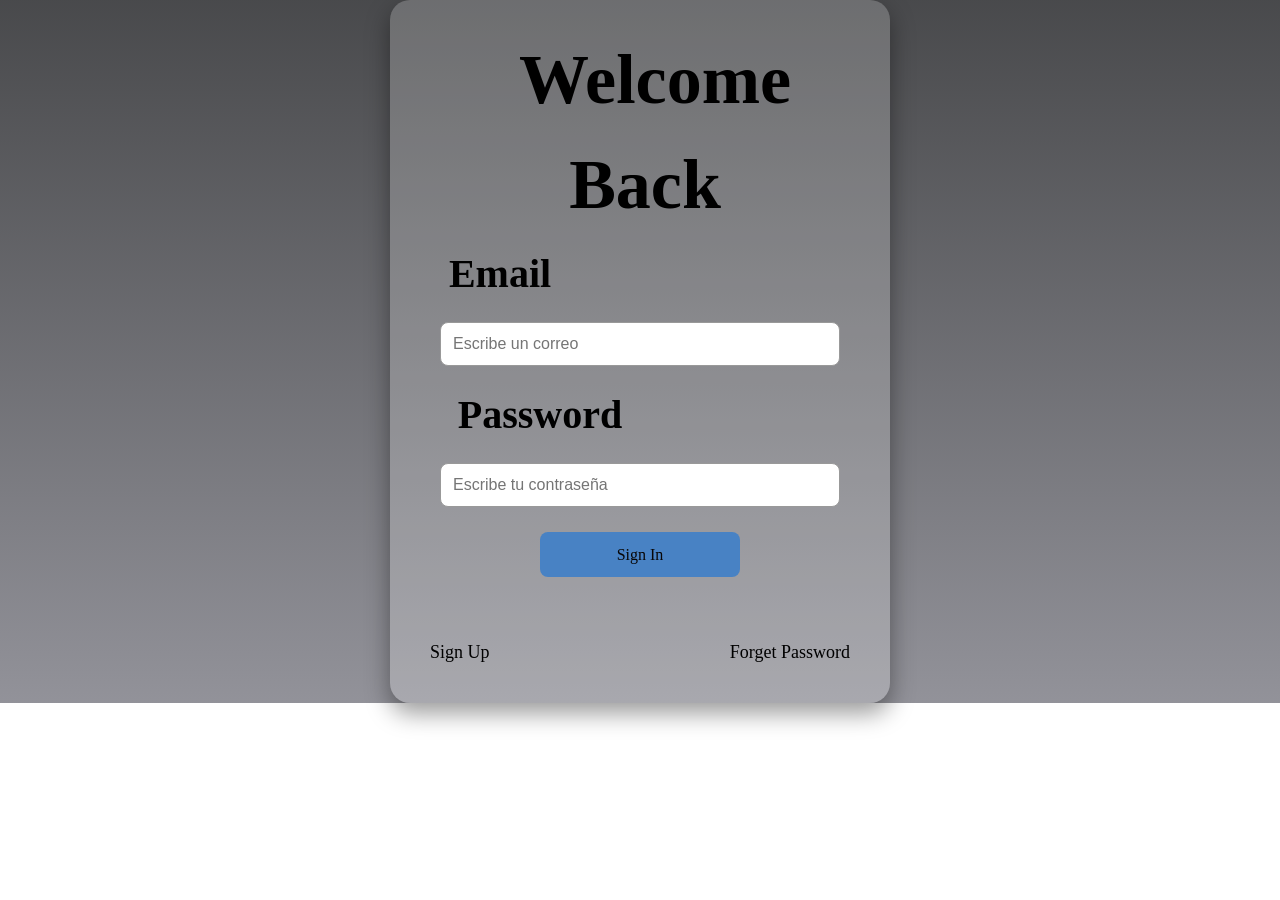
==== index.html @ 8098d345 "Actualización en todo el diseño" ====
<!DOCTYPE html>
<html lang="es">
<head>
    <meta charset="UTF-8">
    <meta name="viewport" content="width=device-width, initial-scale=1.0">
    <title>Login</title>
    <link rel="stylesheet" href="css/styles.css">
</head>
<body>

    <main class="contenidoGeneral">

        <div class="container">

            <header class="titulo">
                <h1>Welcome</h1>
            </header>
            <header class="titulo1">
                <h1>Back</h1>
            </header>

            

            <h3>Email</h3>
            <input type="email" placeholder="Escribe un correo">

            <h2>Password</h2>
            <input type="password" placeholder="Escribe tu contraseña">

            <div class="boton1">
                <a href="#">Sign In</a>
            </div>

            <div class="botones">
                <a href="#" class="signu">Sign Up</a>

                <a href="#" class="forget">Forget Password</a>
            </div>

        </div>

    </main>

</body>
</html>
---- css/styles.css ----
*{
    margin: 0;
    padding: 0;
    box-sizing: border-box;
}

body{
    font-family: Arial, Helvetica, sans-serif;
}


.titulo{
    display: flex;
    justify-content: center;
    align-items: center;
}

.titulo h1{
    font-size: 70px;
    font-family: "Righteous", cursive;
    margin-left: 30px;
}

.titulo1{
    display: flex;
    justify-content: center;
    align-items: center;
}

.titulo1 h1{
    font-size: 70px;
    font-family: "Righteous", cursive;
    margin-left: 10px;
}


.contenidoGeneral{
    min-height: calc(100vh - 220px);
    background: linear-gradient(to top,rgba(119,119,128,.8),rgba(27,28,31,.8)), url(../img/P9.jpeg) no-repeat center center;
    display: flex;
    justify-content: center;
    align-items: center;
}

.container{
    width: 700px;
    background: linear-gradient(to top,rgba(128, 128, 180, 0.8),rgba(188, 193, 207, 0.8));
    padding: 50px;
    border-radius: 15px;
    box-shadow: 0 10px 25px rgba(0,0,0,.4);
    display: flex;
    flex-direction: column;
    align-items: center;
    gap: 25px;
}



.container h2{
    font-size: 40px;
    font-family: "Righteous", cursive;
    margin-left: -200px;
}

.container h3{
    font-size: 40px;
    font-family: "Righteous", cursive;
    margin-left: -280px;
}

.container input{
    width: 400px;
    padding: 12px;
    font-size: 16px;
    border-radius: 8px;
    border: 1px solid #999;
}

.container a{
    text-decoration: none;
    color: #080913;
    font-family: "Righteous", cursive;
}

.container .boton1 a{
    display: flex;
    justify-content: center; 
    align-items: center;  
    width: 200px;
    height: 45px;
    background: #4882c4;
    color: #080606;
    text-decoration: none;
    border-radius: 8px;
    transition: .3s;
}

.container .boton1 a:hover{
    background-color: rgb(149, 177, 194);
}

.container{
    width: 500px;
    padding: 40px;
    border-radius: 20px;
    background: rgba(255,255,255,.2);
}

.botones{
    display: flex;
    justify-content: space-between; 
    width: 100%;
    margin-top: 40px;
}

.botones a{
    text-decoration: none;
    color: #000;
    font-size: 18px;
}

.botones a:hover{
    text-decoration: underline;
}
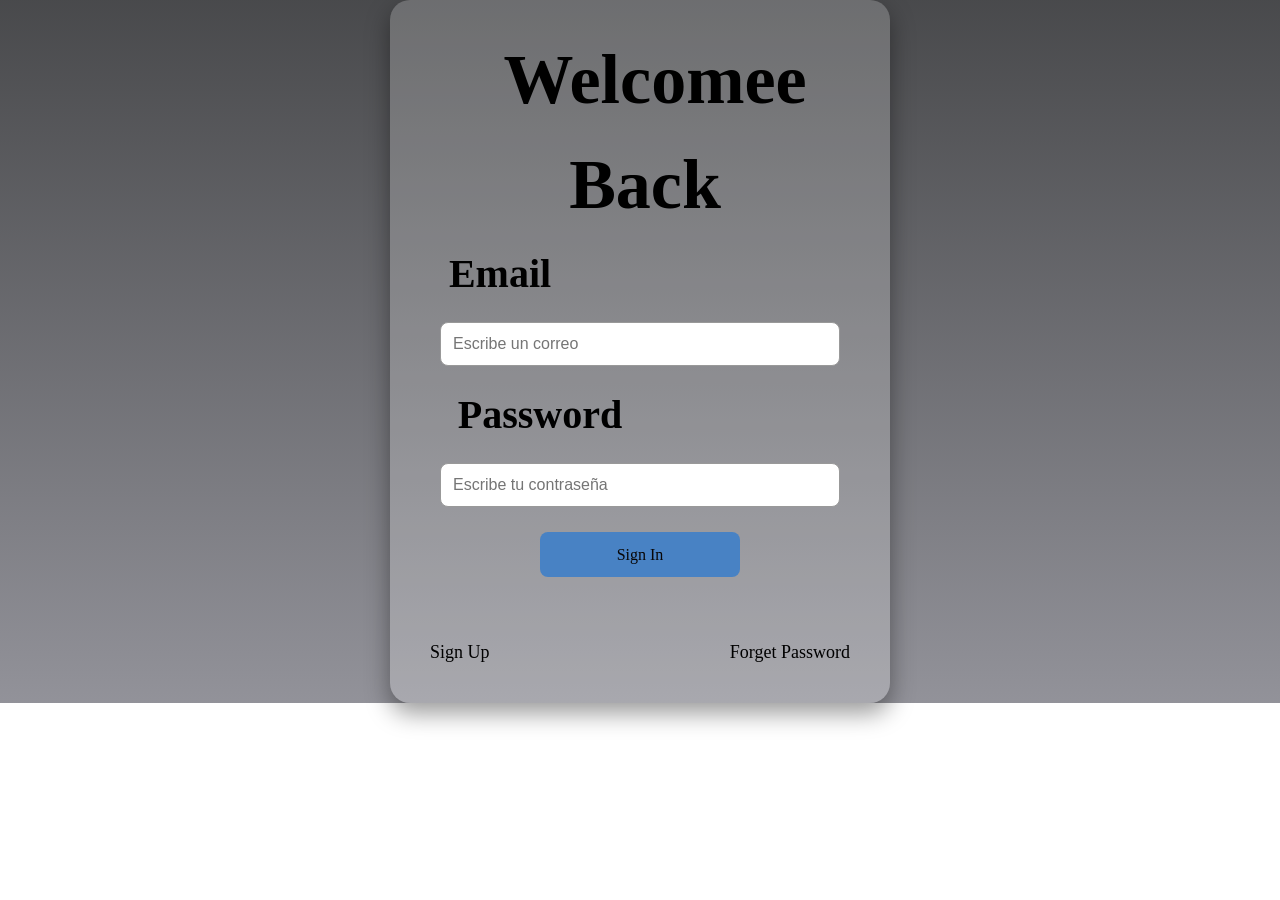
==== commit 524dd43e: "cambio en el nombre" ====
--- a/index.html
+++ b/index.html
@@ -13,7 +13,7 @@
         <div class="container">
 
             <header class="titulo">
-                <h1>Welcome</h1>
+                <h1>Welcomee</h1>
             </header>
             <header class="titulo1">
                 <h1>Back</h1>
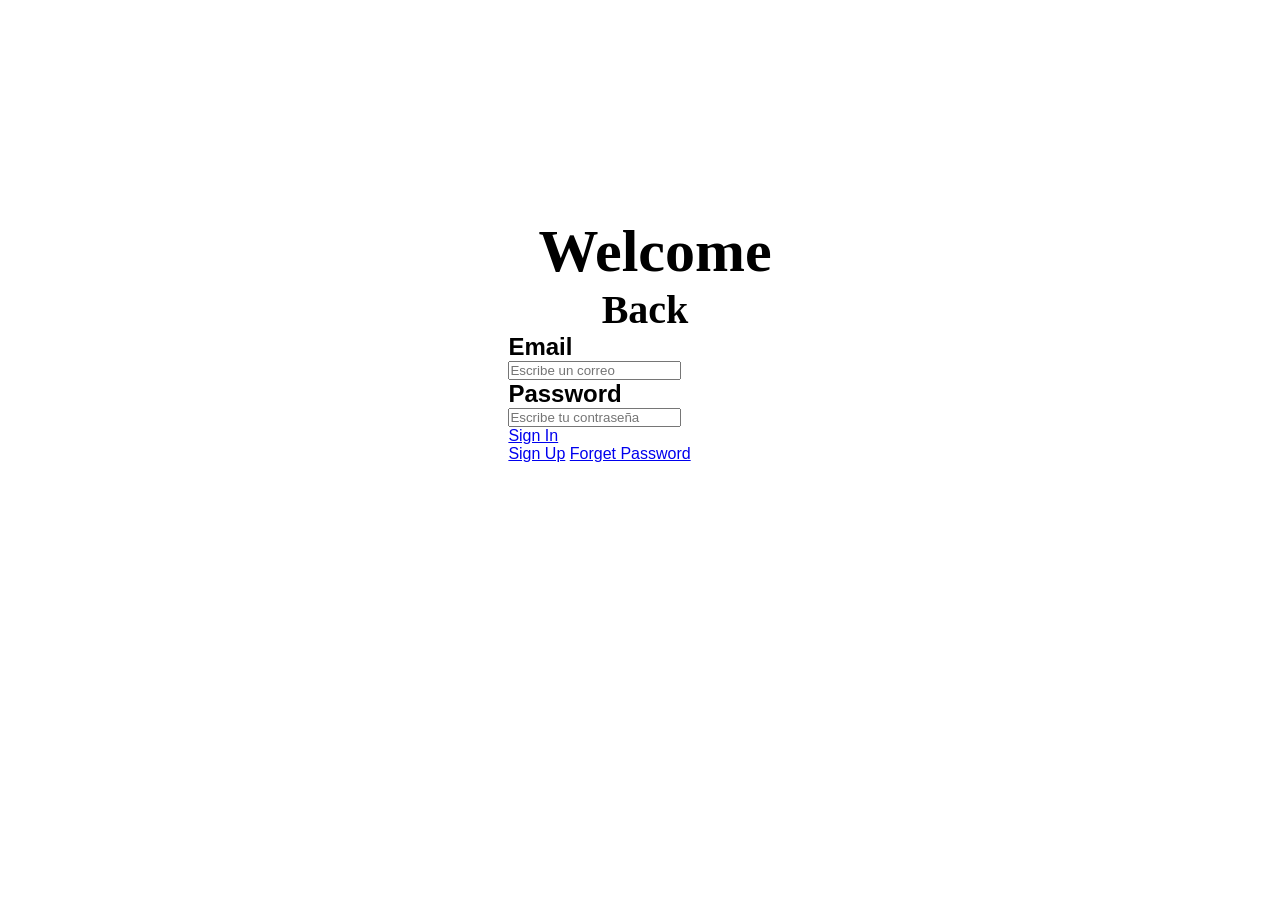
==== commit 06782e5d: "cambio por bobo" ====
--- a/index.html
+++ b/index.html
@@ -13,7 +13,7 @@
         <div class="container">
 
             <header class="titulo">
-                <h1>Welcomee</h1>
+                <h1>Welcome</h1>
             </header>
             <header class="titulo1">
                 <h1>Back</h1>
@@ -21,7 +21,7 @@
 
             
 
-            <h3>Email</h3>
+            <h2>Email</h3>
             <input type="email" placeholder="Escribe un correo">
 
             <h2>Password</h2>
--- a/css/styles.css
+++ b/css/styles.css
@@ -15,20 +15,20 @@
     align-items: center;
 }
 
-.titulo h1{
-    font-size: 70px;
-    font-family: "Righteous", cursive;
-    margin-left: 30px;
-}
-
 .titulo1{
     display: flex;
     justify-content: center;
     align-items: center;
 }
 
+.titulo h1{
+    font-size: 60px;
+    font-family: "Righteous", cursive;
+    margin-left: 30px;
+}
+
 .titulo1 h1{
-    font-size: 70px;
+    font-size: 40px;
     font-family: "Righteous", cursive;
     margin-left: 10px;
 }
@@ -36,89 +36,7 @@
 
 .contenidoGeneral{
     min-height: calc(100vh - 220px);
-    background: linear-gradient(to top,rgba(119,119,128,.8),rgba(27,28,31,.8)), url(../img/P9.jpeg) no-repeat center center;
     display: flex;
     justify-content: center;
     align-items: center;
 }
-
-.container{
-    width: 700px;
-    background: linear-gradient(to top,rgba(128, 128, 180, 0.8),rgba(188, 193, 207, 0.8));
-    padding: 50px;
-    border-radius: 15px;
-    box-shadow: 0 10px 25px rgba(0,0,0,.4);
-    display: flex;
-    flex-direction: column;
-    align-items: center;
-    gap: 25px;
-}
-
-
-
-.container h2{
-    font-size: 40px;
-    font-family: "Righteous", cursive;
-    margin-left: -200px;
-}
-
-.container h3{
-    font-size: 40px;
-    font-family: "Righteous", cursive;
-    margin-left: -280px;
-}
-
-.container input{
-    width: 400px;
-    padding: 12px;
-    font-size: 16px;
-    border-radius: 8px;
-    border: 1px solid #999;
-}
-
-.container a{
-    text-decoration: none;
-    color: #080913;
-    font-family: "Righteous", cursive;
-}
-
-.container .boton1 a{
-    display: flex;
-    justify-content: center; 
-    align-items: center;  
-    width: 200px;
-    height: 45px;
-    background: #4882c4;
-    color: #080606;
-    text-decoration: none;
-    border-radius: 8px;
-    transition: .3s;
-}
-
-.container .boton1 a:hover{
-    background-color: rgb(149, 177, 194);
-}
-
-.container{
-    width: 500px;
-    padding: 40px;
-    border-radius: 20px;
-    background: rgba(255,255,255,.2);
-}
-
-.botones{
-    display: flex;
-    justify-content: space-between; 
-    width: 100%;
-    margin-top: 40px;
-}
-
-.botones a{
-    text-decoration: none;
-    color: #000;
-    font-size: 18px;
-}
-
-.botones a:hover{
-    text-decoration: underline;
-}
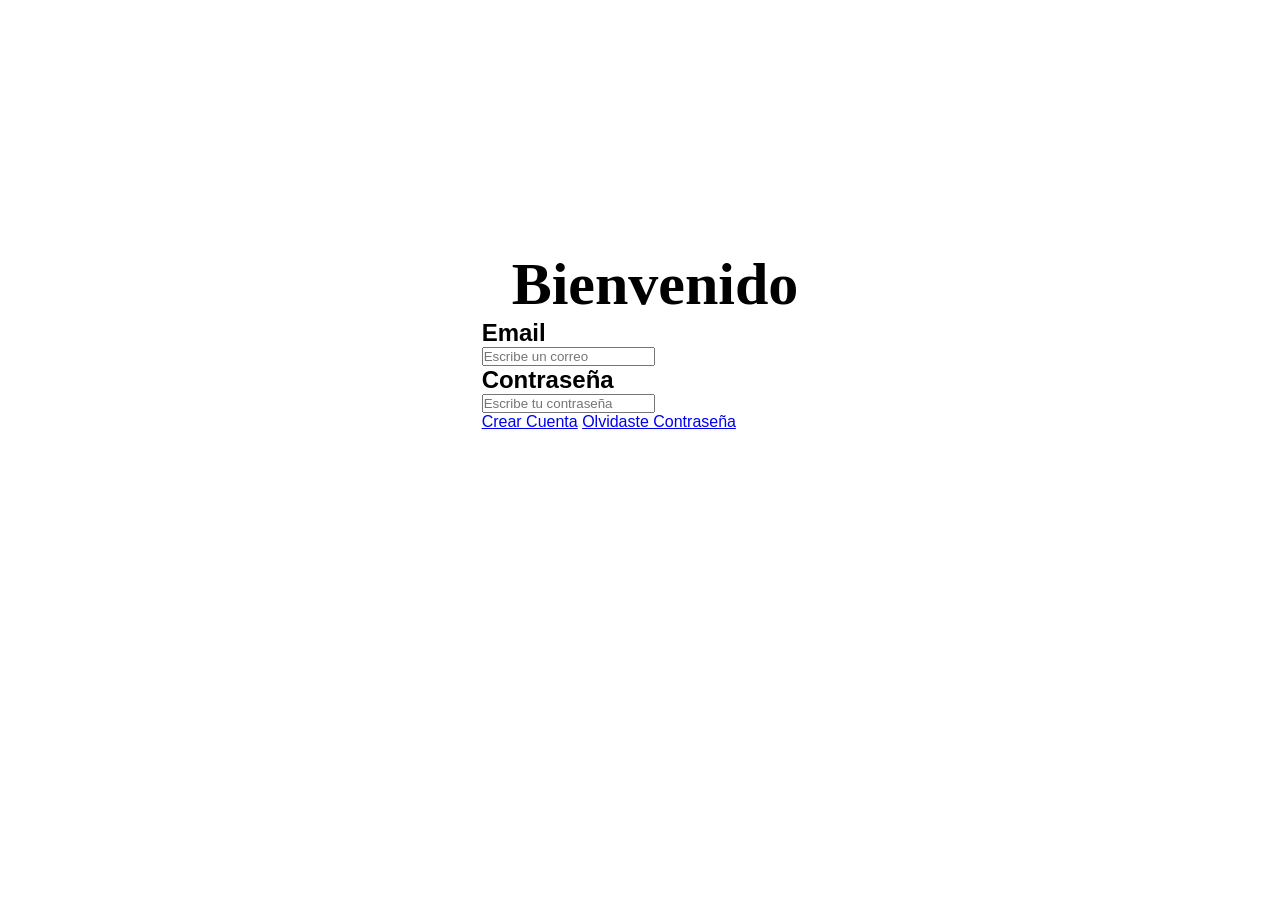
==== commit 1f60cf32: "cambio general" ====
--- a/index.html
+++ b/index.html
@@ -13,10 +13,7 @@
         <div class="container">
 
             <header class="titulo">
-                <h1>Welcome</h1>
-            </header>
-            <header class="titulo1">
-                <h1>Back</h1>
+                <h1>Bienvenido</h1>
             </header>
 
             
@@ -24,17 +21,13 @@
             <h2>Email</h3>
             <input type="email" placeholder="Escribe un correo">
 
-            <h2>Password</h2>
+            <h2>Contraseña</h2>
             <input type="password" placeholder="Escribe tu contraseña">
 
             <div class="boton1">
-                <a href="#">Sign In</a>
-            </div>
+                <a href="CrearCuenta/index.html" class="crearCuenta">Crear Cuenta</a>
 
-            <div class="botones">
-                <a href="#" class="signu">Sign Up</a>
-
-                <a href="#" class="forget">Forget Password</a>
+                <a href="#" class="olvidasteContraseña">Olvidaste Contraseña</a>
             </div>
 
         </div>
--- a/css/styles.css
+++ b/css/styles.css
@@ -15,24 +15,11 @@
     align-items: center;
 }
 
-.titulo1{
-    display: flex;
-    justify-content: center;
-    align-items: center;
-}
-
 .titulo h1{
     font-size: 60px;
     font-family: "Righteous", cursive;
     margin-left: 30px;
 }
-
-.titulo1 h1{
-    font-size: 40px;
-    font-family: "Righteous", cursive;
-    margin-left: 10px;
-}
-
 
 .contenidoGeneral{
     min-height: calc(100vh - 220px);
@@ -40,3 +27,4 @@
     justify-content: center;
     align-items: center;
 }
+
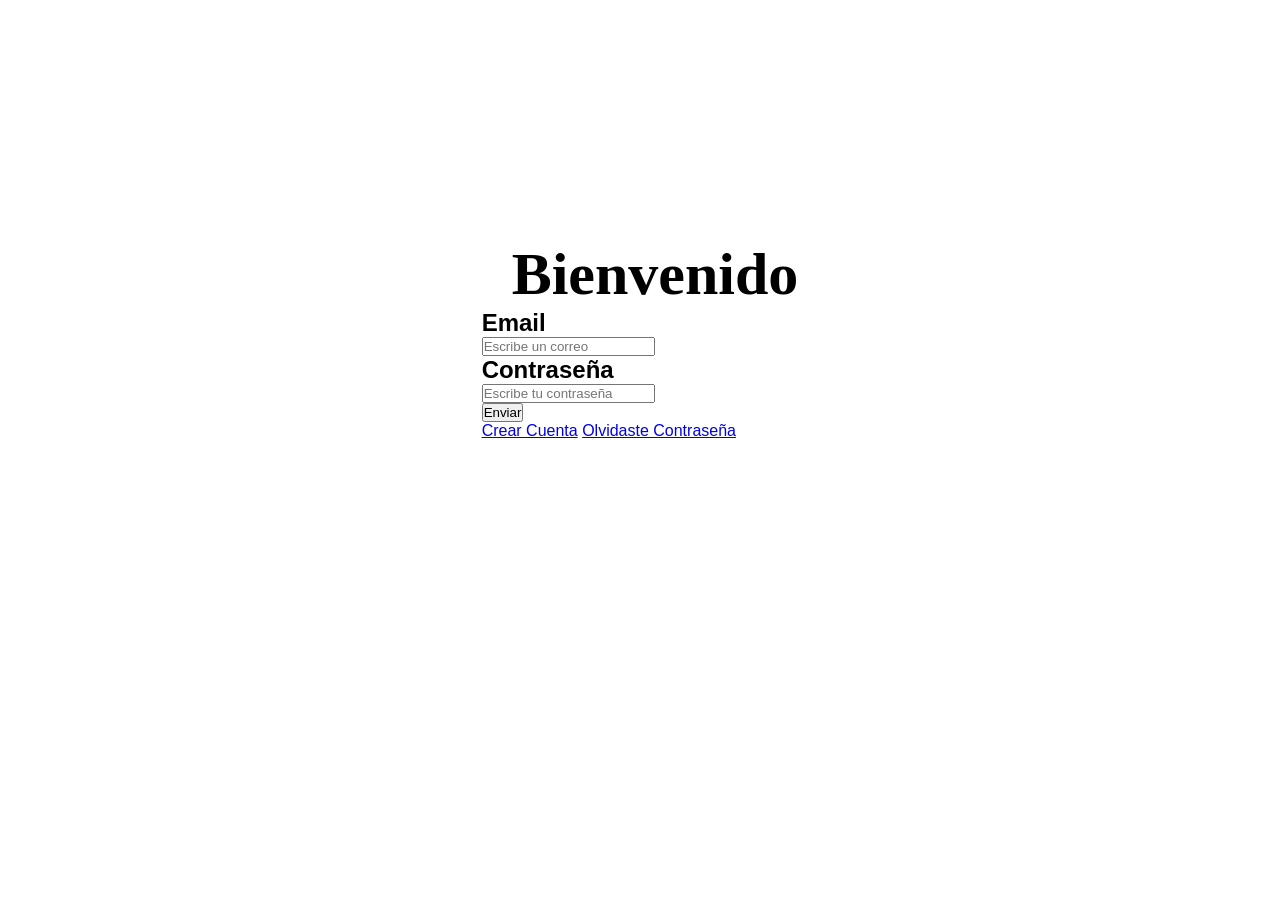
==== commit 4f9db229: "añadicion de otro boton" ====
--- a/index.html
+++ b/index.html
@@ -24,11 +24,16 @@
             <h2>Contraseña</h2>
             <input type="password" placeholder="Escribe tu contraseña">
 
+            <div class="enviar">
+                <button class="enviar"> Enviar</button>
+            </div>
+
             <div class="boton1">
                 <a href="CrearCuenta/index.html" class="crearCuenta">Crear Cuenta</a>
 
                 <a href="#" class="olvidasteContraseña">Olvidaste Contraseña</a>
             </div>
+
 
         </div>
 
